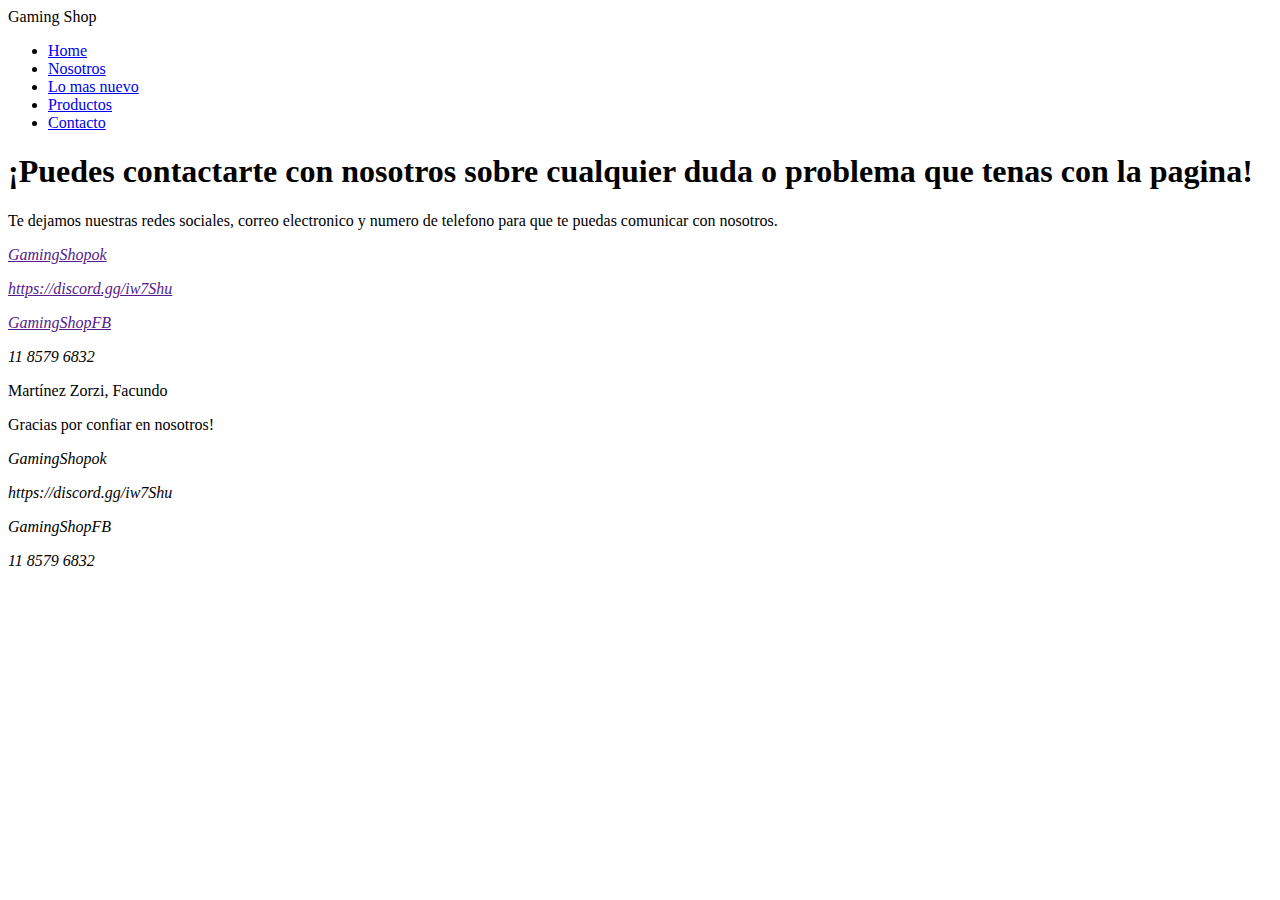
==== pages/contacto.html @ b37360f1 "Agregando los html que faltaban" ====
<!DOCTYPE html>
<html lang="en">
<head>
    <link rel="stylesheet" href="https://cdnjs.cloudflare.com/ajax/libs/font-awesome/6.4.2/css/all.min.css" integrity="sha512-z3gLpd7yknf1YoNbCzqRKc4qyor8gaKU1qmn+CShxbuBusANI9QpRohGBreCFkKxLhei6S9CQXFEbbKuqLg0DA==" crossorigin="anonymous" referrerpolicy="no-referrer" />    <link rel="stylesheet" href="./css/estilos.css">
    <meta charset="UTF-8">
    <meta name="viewport" content="width=device-width, initial-scale=1.0">
    <title>Contacto</title>

</head>
<body>
    <header>

        <div class="logo">Gaming Shop</div>
    
            <nav class="barra-header">
                <ul>
                    <li><a href="index.html">Home</a></li>
                <li><a href="nosotros.html">Nosotros</a></li>
                <li><a href="lomasnuevo.html">Lo mas nuevo</a></li>
                <li><a href="productos.html">Productos</a></li>
                <li><a href="contacto.html">Contacto</a></li>
                </ul>
            </nav>
    
        </header>

        <main class="main-contacto">
            <div class="div-contacto">
            <h1>¡Puedes contactarte con nosotros sobre cualquier duda o problema que tenas con la pagina!</h1>
            <p>Te dejamos nuestras redes sociales, correo electronico y numero de telefono para que te puedas comunicar con nosotros.</p>
            <p>
            <i class="fa-brands fa-instagram"><a href=""> GamingShopok</a></i>
            </p>
            <p>
            <i class="fa-brands fa-discord"><a href=""> https://discord.gg/iw7Shu</a></i>
            </p>

            <p>
                <i class="fa-brands fa-facebook"><a href=""> GamingShopFB</a></i>
            </p>

            <p>
                <i class="fa-solid fa-phone-volume"> 11 8579 6832</i>
            </p>

            </div>
        </main>

        <footer id="footer">
            <section>
            <div>
                <p>Martínez Zorzi, Facundo</p>
                <p>Gracias por confiar en nosotros! <i class="fa-regular fa-handshake"></i> </p>
            </div>
    
            <div class="div-footer">
            
                <p>
                <i class="fa-brands fa-instagram"> GamingShopok</i>
                </p>
                <p>
                <i class="fa-brands fa-discord"> https://discord.gg/iw7Shu</i>
                </p>
        
                <p>
                    <i class="fa-brands fa-facebook"> GamingShopFB</i>
                </p>
        
                <p>
                    <i class="fa-solid fa-phone-volume"> 11 8579 6832</i>
                </p>
        
                </div>
            </section>
        </footer>
</body>
</html>
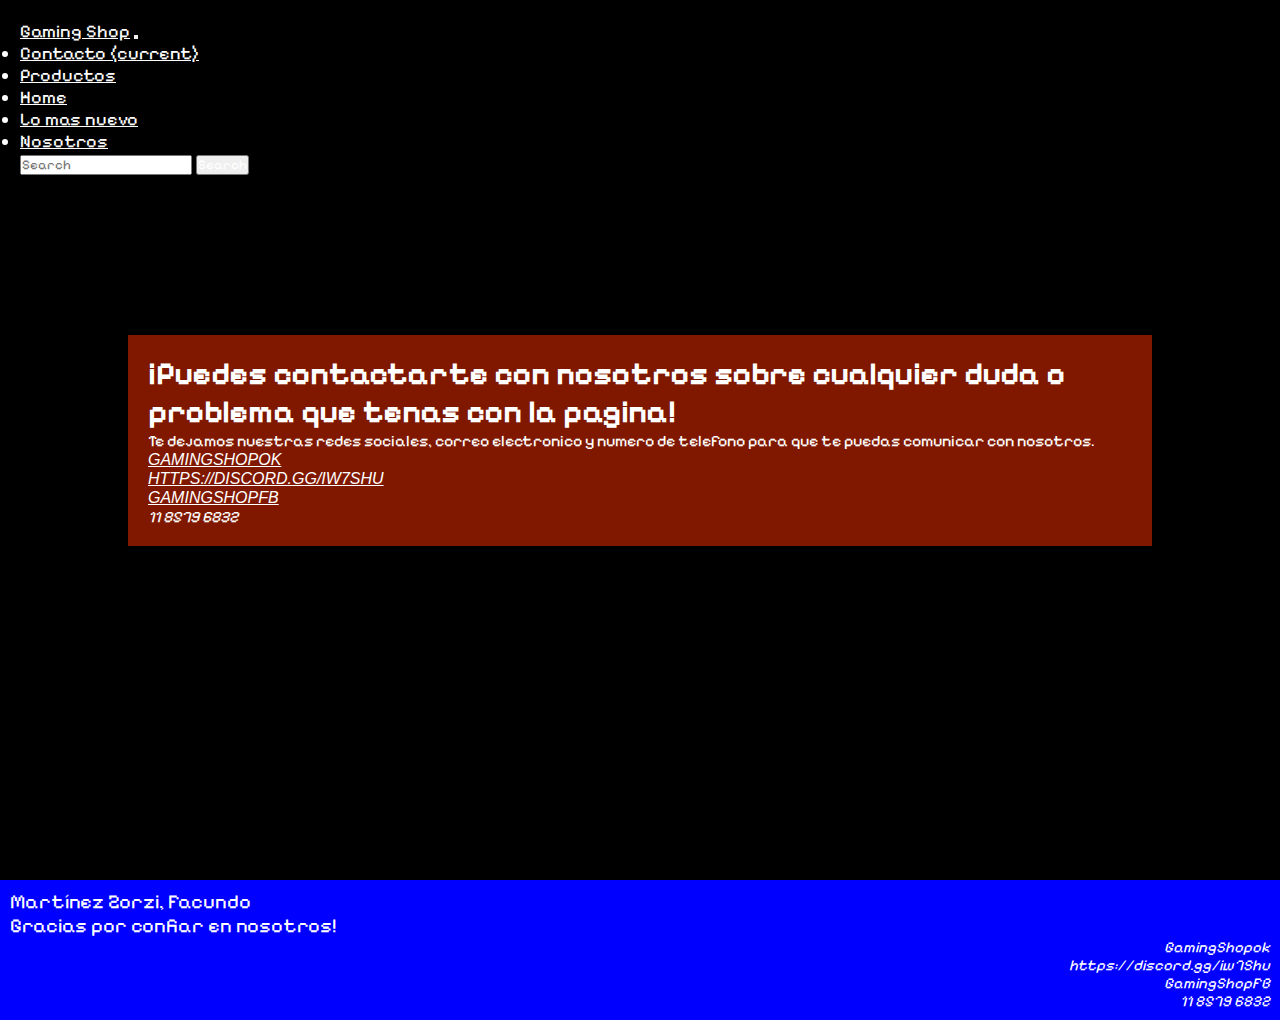
==== commit 06b1fa3e: "Bootstrap arreglado, imagenes tambien mas las otras dos paginas que faltaban" ====
--- a/pages/contacto.html
+++ b/pages/contacto.html
@@ -1,26 +1,45 @@
 <!DOCTYPE html>
 <html lang="en">
-<head>
-    <link rel="stylesheet" href="https://cdnjs.cloudflare.com/ajax/libs/font-awesome/6.4.2/css/all.min.css" integrity="sha512-z3gLpd7yknf1YoNbCzqRKc4qyor8gaKU1qmn+CShxbuBusANI9QpRohGBreCFkKxLhei6S9CQXFEbbKuqLg0DA==" crossorigin="anonymous" referrerpolicy="no-referrer" />    <link rel="stylesheet" href="./css/estilos.css">
-    <meta charset="UTF-8">
-    <meta name="viewport" content="width=device-width, initial-scale=1.0">
-    <title>Contacto</title>
-
-</head>
+    <head>
+        <link rel="stylesheet" href="https://cdn.jsdelivr.net/npm/bootstrap@4.6.2/dist/css/bootstrap.min.css" integrity="sha384-xOolHFLEh07PJGoPkLv1IbcEPTNtaed2xpHsD9ESMhqIYd0nLMwNLD69Npy4HI+N" crossorigin="anonymous">
+        <link rel="stylesheet" href="https://cdnjs.cloudflare.com/ajax/libs/font-awesome/6.4.2/css/all.min.css" integrity="sha512-z3gLpd7yknf1YoNbCzqRKc4qyor8gaKU1qmn+CShxbuBusANI9QpRohGBreCFkKxLhei6S9CQXFEbbKuqLg0DA==" crossorigin="anonymous" referrerpolicy="no-referrer" />    <link rel="stylesheet" href="../css/estilos.css">
+        <meta charset="UTF-8">
+        <meta name="viewport" content="width=device-width, initial-scale=1.0">
+        <title>Contacto</title>
+    </head>
 <body>
     <header>
 
-        <div class="logo">Gaming Shop</div>
-    
-            <nav class="barra-header">
-                <ul>
-                    <li><a href="index.html">Home</a></li>
-                <li><a href="nosotros.html">Nosotros</a></li>
-                <li><a href="lomasnuevo.html">Lo mas nuevo</a></li>
-                <li><a href="productos.html">Productos</a></li>
-                <li><a href="contacto.html">Contacto</a></li>
-                </ul>
-            </nav>
+        <nav class="navbar navbar-expand-lg navbar-light bg-light">
+            <a class="navbar-brand" href="#">Gaming Shop</a>
+            <button class="navbar-toggler" type="button" data-toggle="collapse" data-target="#navbarTogglerDemo02" aria-controls="navbarTogglerDemo02" aria-expanded="false" aria-label="Toggle navigation">
+              <span class="navbar-toggler-icon"></span>
+            </button>
+          
+            <div class="collapse navbar-collapse" id="navbarTogglerDemo02">
+              <ul class="navbar-nav mr-auto mt-2 mt-lg-0">
+                <li class="nav-item disabled">
+                  <a class="nav-link" href="#">Contacto <span class="sr-only">(current)</span></a>
+                </li>
+                <li class="nav-item active">
+                  <a class="nav-link" href="productos.html">Productos</a>
+                </li>
+                <li class="nav-item active">
+                  <a class="nav-link" href="../index.html">Home</a>
+                </li>
+                <li class="nav-item active">
+                    <a class="nav-link" href="lomasnuevo.html">Lo mas nuevo</a>
+                  </li>
+                  <li class="nav-item active">
+                    <a class="nav-link" href="nosotros.html">Nosotros</a>
+                  </li>
+              </ul>
+              <form class="form-inline my-2 my-lg-0">
+                <input class="form-control mr-sm-2" type="search" placeholder="Search">
+                <button class="btn btn-outline-success my-2 my-sm-0" type="submit">Search</button>
+              </form>
+            </div>
+          </nav>
     
         </header>
 
--- a/css/estilos.css
+++ b/css/estilos.css
@@ -0,0 +1,397 @@
+ @import url('https://fonts.googleapis.com/css2?family=Pixelify+Sans&display=swap');
+ /* font-family: 'Pixelify Sans', cursive; */
+ 
+*{
+    margin: 0;
+    padding: 0;
+    box-sizing: border-box;
+    color: white;
+    font-family: 'Pixelify Sans', cursive;}
+
+body{
+background-image: url(../img/logo.jpg);
+background-size: 100px;
+background-color: gray;
+}
+
+header{
+    padding: 20px;
+    display: flex;
+    justify-content: space-between;
+    font-size: 18px;
+    height: 80px;
+    font-family: 'Pixelify Sans', cursive;
+    position: absolute;
+    top: 0;
+    left: 0;
+    width: 100%;
+}
+
+h2{
+    color: black;
+}
+
+/*Empieza el header*/
+
+.logo{
+    font-size: 40px;
+}
+
+.header-grid-container ul li{
+    list-style-type: none;
+    display: inline-block;
+}
+
+.header-grid-container a{
+    text-decoration: none;
+
+}
+/* Termina el header */
+main{
+    height: calc(100vh - 20px);   
+    background-color: black;
+    background-image: url(../img/fondo.jpg);
+    background-size: cover;
+    background-position: center;
+    display: flex;
+    align-items: center;
+    justify-content: center;   
+}
+/* Empieza el index */
+
+
+
+.bienvenida-grid-container{
+    background-color: rgb(0, 0, 255, 0.5);
+    width: 80%;
+    padding: 30px;
+    
+}
+
+.bienvenida-grid-container p{
+    margin-bottom: 20px;
+    font-family:Cambria, Cochin, Georgia, Times, 'Times New Roman', serif
+
+}
+
+.bienvenida-grid-container a{
+    color: blue;
+    background-color: white;
+    font-weight: bolder;
+    text-decoration: none;
+    padding: 10px 10px;
+    border-radius: 15px;
+}
+
+.section-grid-container{
+    padding: 20px;
+    display: flex;
+    flex-wrap: wrap;
+    gap: 10px;
+    justify-content: space-evenly;
+}
+
+
+.div-grid-container{
+    width: 300px;
+    height: 400px;
+    text-align: center;
+    border-radius: 15px;
+    border: 10px solid silver;
+    background-color: black;
+}
+
+.div-grid-uno{
+    height: 200px;
+    background-image: url(../img/monitorgamer.jpg);
+    background-size: cover;
+    background-position: center;
+    border-radius: 15px 15px 0px 0px;
+}
+
+.div-grid-dos{
+    height: 200px;
+    background-image: url(../img/gabinete.jpg);
+    background-size: cover;
+    background-position: center;
+    border-radius: 15px 15px 0px 0px;
+
+}
+
+.div-grid-tres{
+    height: 200px;
+    background-image: url(../img/procesador.jpg);
+    background-size: cover;
+    background-position: center;
+    border-radius: 15px 15px 0px 0px;
+
+}
+
+.div-index p{
+    font-family:Cambria, Cochin, Georgia, Times, 'Times New Roman', serif;
+    padding: 20px;
+    font-size: 15px;
+}
+
+.productos-itotales{
+    font-family:Cambria, Cochin, Georgia, Times, 'Times New Roman', serif;
+    font-size: 25px;
+}
+
+.precio-iproductos{
+    font-family:Cambria, Cochin, Georgia, Times, 'Times New Roman', serif;
+    font-size: 18px;
+}
+
+.botoncompra{
+    padding: 10px;
+    color: black;
+    font-family:Cambria, Cochin, Georgia, Times, 'Times New Roman', serif;
+    border-radius: 10px;
+}
+
+/* Termina el index */
+
+
+
+/* Empieza productos.html */
+.main-productos{
+    background-image: url(../img/asuslogo.jpg);
+}
+
+.h2productos{
+    text-align: center;
+    padding: 30px;
+    font-size: 40px;
+    background-color: blue;
+}
+
+.div-productos-titulo{
+    background-color: rgba(0, 255, 183, 0.5);
+    width: 80%;
+    padding: 20px;
+    text-align: center;
+}
+
+.section-productos{
+    padding: 20px;
+    display: flex;
+    flex-wrap: wrap;
+    gap: 10px;
+    justify-content: space-evenly;
+}
+
+.h2lomasvendido{
+    font-size: 35px;
+    padding: 15px;
+    width: 90%;
+    background-color: blue;
+}
+
+.div-productos{
+    width: 300px;
+    height: 400px;
+    text-align: center;
+    border-radius: 15px;
+    border: 10px solid blue;
+    background-color: black;
+}
+
+.productouno{
+    height: 200px;
+    background-image: url(../img/monitorgamer.jpg);
+    background-size: cover;
+    background-position: center;
+    border-radius: 15px 15px 0px 0px;
+}
+
+.productodos{
+    height: 200px;
+    background-image: url(../img/gabinete.jpg);
+    background-size: cover;
+    background-position: center;
+    border-radius: 15px 15px 0px 0px;
+
+}
+
+.productotres{
+    height: 200px;
+    background-image: url(../img/procesador.jpg);
+    background-size: cover;
+    background-position: center;
+    border-radius: 15px 15px 0px 0px;
+
+}
+
+.div-productos p{
+    font-family:Cambria, Cochin, Georgia, Times, 'Times New Roman', serif;
+    padding: 20px;
+    font-size: 15px;
+}
+
+.productos-totales{
+    font-family:Cambria, Cochin, Georgia, Times, 'Times New Roman', serif;
+    font-size: 25px;
+}
+
+.precio-productos{
+    font-family:Cambria, Cochin, Georgia, Times, 'Times New Roman', serif;
+    font-size: 18px;
+}
+
+.botoncompra{
+    padding: 10px;
+    color: black;
+    font-family:Cambria, Cochin, Georgia, Times, 'Times New Roman', serif;
+    border-radius: 10px;
+}
+/* Termina productos.html */
+
+/*Empieza lomasnuevo.html*/
+
+.main-lomasnuevo{
+    background-image: url(../img/logomsi.jpg);
+}
+
+.div-lomastitulo{
+    background-color: rgba(255, 0, 242, 0.5);
+    width: 80%;
+    padding: 30px;
+}
+
+.section-lomasnuevo{
+    padding: 20px;
+    display: flex;
+    flex-wrap: wrap;
+    gap: 10px;
+    justify-content: space-evenly;
+}
+
+.h2lomasnuevo{
+    font-size: 25px;
+    padding: 15px;
+    background-color: red;
+    text-align: center;
+}
+
+.div-lomasnuevo{
+    width: 300px;
+    height: 400px;
+    border-radius: 15px;
+    border: 10px solid red;
+    background-color: black;
+}
+
+.producto-nuevouno{
+    height: 200px;
+    background-image: url(../img/monitorgamer.jpg);
+    background-size: cover;
+    background-position: center;
+    border-radius: 15px 15px 0px 0px;
+}
+
+.producto-nuevodos{
+    height: 200px;
+    background-image: url(../img/gabinete.jpg);
+    background-size: cover;
+    background-position: center;
+    border-radius: 15px 15px 0px 0px;
+
+}
+
+.producto-nuevotres{
+    height: 200px;
+    background-image: url(../img/procesador.jpg);
+    background-size: cover;
+    background-position: center;
+    border-radius: 15px 15px 0px 0px;
+
+}
+
+.div-lomasnuevo p{
+    font-family:Cambria, Cochin, Georgia, Times, 'Times New Roman', serif;
+    padding: 20px;
+    font-size: 15px;
+}
+
+.productosnuevo-totales{
+    font-family:Cambria, Cochin, Georgia, Times, 'Times New Roman', serif;
+    font-size: 25px;
+}
+
+.precio-productosnuevo{
+    font-family:Cambria, Cochin, Georgia, Times, 'Times New Roman', serif;
+    font-size: 18px;
+}
+
+.botoncompranuevo{
+    padding: 10px;
+    color: black;
+    font-family:Cambria, Cochin, Georgia, Times, 'Times New Roman', serif;
+    border-radius: 10px;
+}
+
+
+/*Termina lomasnuevo.html*/
+
+/* Empieza contacto.html */
+.main-contacto{
+    background-image: url(../img/logilogo.png);
+}
+
+.div-contacto{ 
+    background-color: rgba(255, 47, 0, 0.5);
+    width: 80%;
+    padding: 20px;
+    
+}
+
+.div-contacto a{
+    text-transform: uppercase;
+    font-family: 'Exo 2', sans-serif;
+    
+}
+/* Termina contacto.html */
+
+/* empieza nosotros.html */
+ .main-nosotros{
+    background-image: url(../img/razerlogo.png);
+
+} 
+
+.div-nosotros{
+    background-color: rgba(0, 229, 255, 0.5);
+    width: 80%;
+    padding: 30px;
+    
+}
+.h1nosotros{
+    text-align: center;
+    font-size: 40px;
+}
+.div-nosotros a{
+    font-family:Cambria, Cochin, Georgia, Times, 'Times New Roman', serif;
+}
+.div-nosotros p{
+    font-family:Cambria, Cochin, Georgia, Times, 'Times New Roman', serif;
+
+}
+
+/* termina nosotros.html */
+
+
+
+
+
+
+/* Empieza el footer */
+#footer{
+    background-color: blue;
+    font-size: 20px;
+    padding: 10px;
+}
+
+.div-footer{
+    text-align: right;
+    font-size: 15px;
+}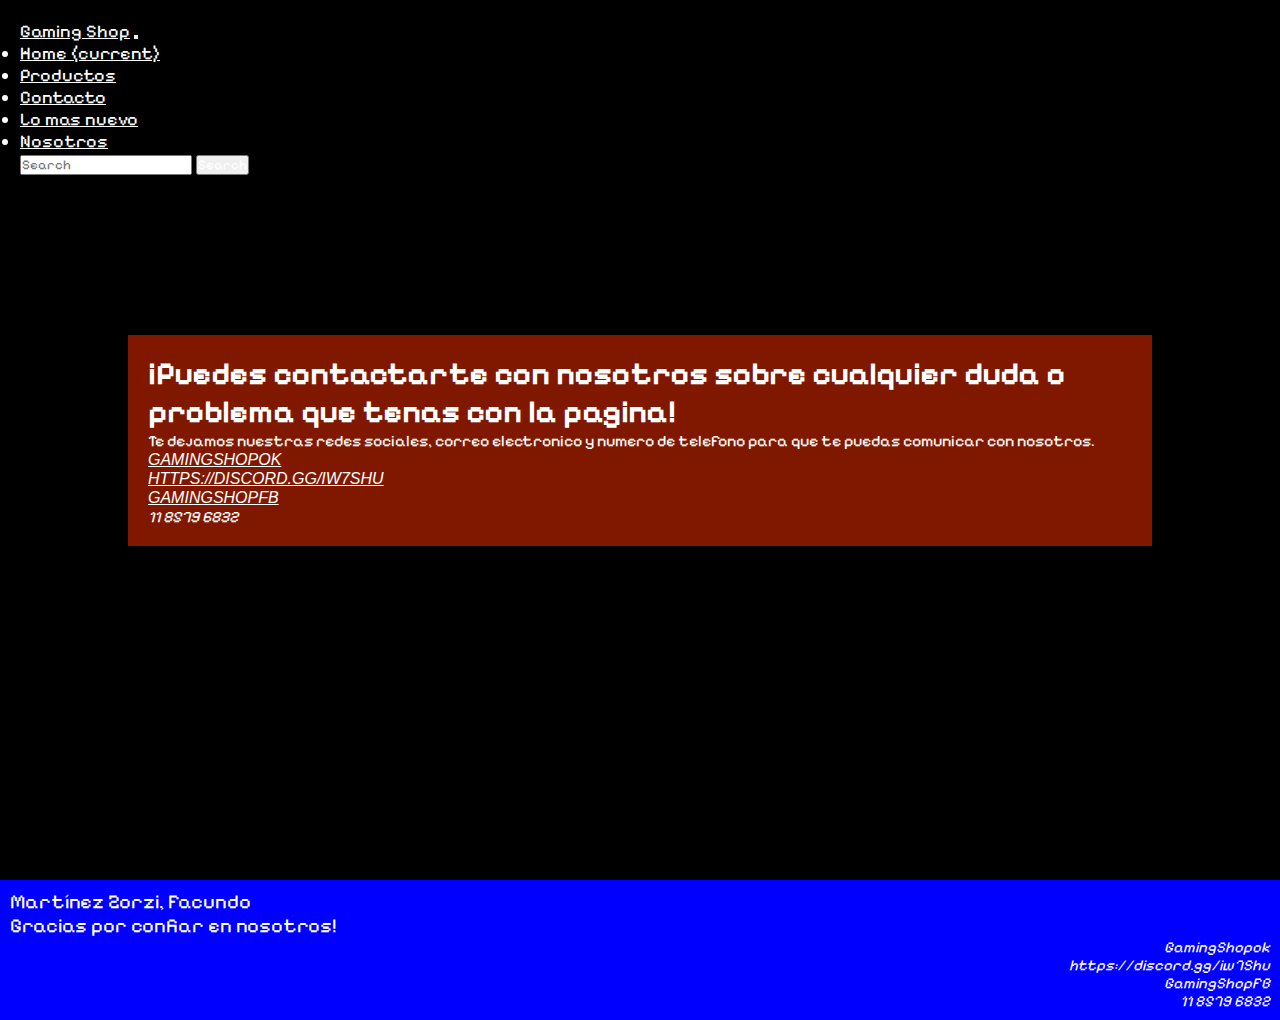
==== commit 2b49172b: "SEO realizado, pagina completamente responsive" ====
--- a/pages/contacto.html
+++ b/pages/contacto.html
@@ -1,50 +1,52 @@
 <!DOCTYPE html>
 <html lang="en">
     <head>
-        <link rel="stylesheet" href="https://cdn.jsdelivr.net/npm/bootstrap@4.6.2/dist/css/bootstrap.min.css" integrity="sha384-xOolHFLEh07PJGoPkLv1IbcEPTNtaed2xpHsD9ESMhqIYd0nLMwNLD69Npy4HI+N" crossorigin="anonymous">
-        <link rel="stylesheet" href="https://cdnjs.cloudflare.com/ajax/libs/font-awesome/6.4.2/css/all.min.css" integrity="sha512-z3gLpd7yknf1YoNbCzqRKc4qyor8gaKU1qmn+CShxbuBusANI9QpRohGBreCFkKxLhei6S9CQXFEbbKuqLg0DA==" crossorigin="anonymous" referrerpolicy="no-referrer" />    <link rel="stylesheet" href="../css/estilos.css">
         <meta charset="UTF-8">
         <meta name="viewport" content="width=device-width, initial-scale=1.0">
+        <!--BS inicia -->
+        <link rel="stylesheet" href="https://cdn.jsdelivr.net/npm/bootstrap@4.6.2/dist/css/bootstrap.min.css" integrity="sha384-xOolHFLEh07PJGoPkLv1IbcEPTNtaed2xpHsD9ESMhqIYd0nLMwNLD69Npy4HI+N" crossorigin="anonymous">
+        <!--BS termina -->
+        <link rel="stylesheet" href="https://cdnjs.cloudflare.com/ajax/libs/font-awesome/6.4.2/css/all.min.css" integrity="sha512-z3gLpd7yknf1YoNbCzqRKc4qyor8gaKU1qmn+CShxbuBusANI9QpRohGBreCFkKxLhei6S9CQXFEbbKuqLg0DA==" crossorigin="anonymous" referrerpolicy="no-referrer" />    <link rel="stylesheet" href="../css/estilos.css">
         <title>Contacto</title>
     </head>
 <body>
     <header>
 
-        <nav class="navbar navbar-expand-lg navbar-light bg-light">
-            <a class="navbar-brand" href="#">Gaming Shop</a>
-            <button class="navbar-toggler" type="button" data-toggle="collapse" data-target="#navbarTogglerDemo02" aria-controls="navbarTogglerDemo02" aria-expanded="false" aria-label="Toggle navigation">
-              <span class="navbar-toggler-icon"></span>
-            </button>
-          
-            <div class="collapse navbar-collapse" id="navbarTogglerDemo02">
-              <ul class="navbar-nav mr-auto mt-2 mt-lg-0">
-                <li class="nav-item disabled">
-                  <a class="nav-link" href="#">Contacto <span class="sr-only">(current)</span></a>
-                </li>
-                <li class="nav-item active">
-                  <a class="nav-link" href="productos.html">Productos</a>
-                </li>
-                <li class="nav-item active">
-                  <a class="nav-link" href="../index.html">Home</a>
-                </li>
-                <li class="nav-item active">
-                    <a class="nav-link" href="lomasnuevo.html">Lo mas nuevo</a>
-                  </li>
-                  <li class="nav-item active">
-                    <a class="nav-link" href="nosotros.html">Nosotros</a>
-                  </li>
-              </ul>
-              <form class="form-inline my-2 my-lg-0">
-                <input class="form-control mr-sm-2" type="search" placeholder="Search">
-                <button class="btn btn-outline-success my-2 my-sm-0" type="submit">Search</button>
-              </form>
-            </div>
-          </nav>
+      <nav class="navbar fixed-top navbar-light bg-light">
+        <a class="navbar-brand" href="../index.html">Gaming Shop</a>
+        <button class="navbar-toggler" type="button" data-toggle="collapse" data-target="#navbarTogglerDemo02" aria-controls="navbarTogglerDemo02" aria-expanded="false" aria-label="Toggle navigation">
+          <span class="navbar-toggler-icon"></span>
+        </button>
+      
+        <div class="collapse navbar-collapse" id="navbarTogglerDemo02">
+          <ul class="navbar-nav mr-auto mt-2 mt-lg-0">
+            <li class="nav-item active">
+              <a class="nav-link" href="../index.html">Home <span class="sr-only">(current)</span></a>
+            </li>
+            <li class="nav-item active">
+              <a class="nav-link" href="productos.html">Productos</a>
+            </li>
+            <li class="nav-item active">
+              <a class="nav-link" href="contacto.html">Contacto</a>
+            </li>
+            <li class="nav-item active">
+                <a class="nav-link" href="lomasnuevo.html">Lo mas nuevo</a>
+              </li>
+              <li class="nav-item active">
+                <a class="nav-link" href="nosotros.html">Nosotros</a>
+              </li>
+          </ul>
+          <form class="form-inline my-2 my-lg-0">
+            <input class="form-control mr-sm-2" type="search" placeholder="Search">
+            <button class="btn btn-outline-success my-2 my-sm-0" type="submit">Search</button>
+          </form>
+        </div>
+      </nav>
     
         </header>
 
-        <main class="main-contacto">
-            <div class="div-contacto">
+        <main class="main-contactos">
+            <div class="div-contactos">
             <h1>¡Puedes contactarte con nosotros sobre cualquier duda o problema que tenas con la pagina!</h1>
             <p>Te dejamos nuestras redes sociales, correo electronico y numero de telefono para que te puedas comunicar con nosotros.</p>
             <p>
@@ -92,5 +94,7 @@
                 </div>
             </section>
         </footer>
+        <script src="https://cdn.jsdelivr.net/npm/jquery@3.5.1/dist/jquery.slim.min.js" integrity="sha384-DfXdz2htPH0lsSSs5nCTpuj/zy4C+OGpamoFVy38MVBnE+IbbVYUew+OrCXaRkfj" crossorigin="anonymous"></script>
+    <script src="https://cdn.jsdelivr.net/npm/bootstrap@4.6.2/dist/js/bootstrap.bundle.min.js" integrity="sha384-Fy6S3B9q64WdZWQUiU+q4/2Lc9npb8tCaSX9FK7E8HnRr0Jz8D6OP9dO5Vg3Q9ct" crossorigin="anonymous"></script>
 </body>
 </html>--- a/css/estilos.css
+++ b/css/estilos.css
@@ -31,6 +31,11 @@
     color: black;
 }
 
+h5{
+    color: black;
+    text-align: left;
+    font-weight: bold;
+}
 /*Empieza el header*/
 
 .logo{
@@ -83,49 +88,6 @@
     border-radius: 15px;
 }
 
-.section-grid-container{
-    padding: 20px;
-    display: flex;
-    flex-wrap: wrap;
-    gap: 10px;
-    justify-content: space-evenly;
-}
-
-
-.div-grid-container{
-    width: 300px;
-    height: 400px;
-    text-align: center;
-    border-radius: 15px;
-    border: 10px solid silver;
-    background-color: black;
-}
-
-.div-grid-uno{
-    height: 200px;
-    background-image: url(../img/monitorgamer.jpg);
-    background-size: cover;
-    background-position: center;
-    border-radius: 15px 15px 0px 0px;
-}
-
-.div-grid-dos{
-    height: 200px;
-    background-image: url(../img/gabinete.jpg);
-    background-size: cover;
-    background-position: center;
-    border-radius: 15px 15px 0px 0px;
-
-}
-
-.div-grid-tres{
-    height: 200px;
-    background-image: url(../img/procesador.jpg);
-    background-size: cover;
-    background-position: center;
-    border-radius: 15px 15px 0px 0px;
-
-}
 
 .div-index p{
     font-family:Cambria, Cochin, Georgia, Times, 'Times New Roman', serif;
@@ -149,6 +111,12 @@
     font-family:Cambria, Cochin, Georgia, Times, 'Times New Roman', serif;
     border-radius: 10px;
 }
+
+.p-carousel{
+    color: black;
+    font-size: 20px;
+}
+
 
 /* Termina el index */
 
@@ -173,13 +141,7 @@
     text-align: center;
 }
 
-.section-productos{
-    padding: 20px;
-    display: flex;
-    flex-wrap: wrap;
-    gap: 10px;
-    justify-content: space-evenly;
-}
+
 
 .h2lomasvendido{
     font-size: 35px;
@@ -188,78 +150,7 @@
     background-color: blue;
 }
 
-.div-productos{
-    width: 300px;
-    height: 400px;
-    text-align: center;
-    border-radius: 15px;
-    border: 10px solid blue;
-    background-color: black;
-}
-
-.productouno{
-    height: 200px;
-    background-image: url(../img/monitorgamer.jpg);
-    background-size: cover;
-    background-position: center;
-    border-radius: 15px 15px 0px 0px;
-}
-
-.productodos{
-    height: 200px;
-    background-image: url(../img/gabinete.jpg);
-    background-size: cover;
-    background-position: center;
-    border-radius: 15px 15px 0px 0px;
-
-}
-
-.productotres{
-    height: 200px;
-    background-image: url(../img/procesador.jpg);
-    background-size: cover;
-    background-position: center;
-    border-radius: 15px 15px 0px 0px;
-
-}
-
-.div-productos p{
-    font-family:Cambria, Cochin, Georgia, Times, 'Times New Roman', serif;
-    padding: 20px;
-    font-size: 15px;
-}
-
-.productos-totales{
-    font-family:Cambria, Cochin, Georgia, Times, 'Times New Roman', serif;
-    font-size: 25px;
-}
-
-.precio-productos{
-    font-family:Cambria, Cochin, Georgia, Times, 'Times New Roman', serif;
-    font-size: 18px;
-}
-
-.botoncompra{
-    padding: 10px;
-    color: black;
-    font-family:Cambria, Cochin, Georgia, Times, 'Times New Roman', serif;
-    border-radius: 10px;
-}
-/* Termina productos.html */
-
-/*Empieza lomasnuevo.html*/
-
-.main-lomasnuevo{
-    background-image: url(../img/logomsi.jpg);
-}
-
-.div-lomastitulo{
-    background-color: rgba(255, 0, 242, 0.5);
-    width: 80%;
-    padding: 30px;
-}
-
-.section-lomasnuevo{
+.section-grid-container{
     padding: 20px;
     display: flex;
     flex-wrap: wrap;
@@ -267,6 +158,81 @@
     justify-content: space-evenly;
 }
 
+.div-grid-container{
+    width: 300px;
+    height: 400px;
+    text-align: center;
+    border-radius: 15px;
+    border: 10px solid silver;
+    background-color: black;
+}
+
+.div-grid-uno{
+    height: 200px;
+    background-image: url(../img/monitorgamer.jpg);
+    background-size: cover;
+    background-position: center;
+    border-radius: 15px 15px 0px 0px;
+}
+
+.div-grid-dos{
+    height: 200px;
+    background-image: url(../img/gabinete.jpg);
+    background-size: cover;
+    background-position: center;
+    border-radius: 15px 15px 0px 0px;
+
+}
+
+.div-grid-tres{
+    height: 200px;
+    background-image: url(../img/procesador.jpg);
+    background-size: cover;
+    background-position: center;
+    border-radius: 15px 15px 0px 0px;
+
+}
+
+
+
+.productos-totales{
+    font-family:Cambria, Cochin, Georgia, Times, 'Times New Roman', serif;
+    font-size: 25px;
+}
+
+.precio-productos{
+    font-family:Cambria, Cochin, Georgia, Times, 'Times New Roman', serif;
+    font-size: 18px;
+}
+
+.botoncompra{
+    padding: 10px;
+    color: black;
+    font-family:Cambria, Cochin, Georgia, Times, 'Times New Roman', serif;
+    border-radius: 10px;
+}
+/* Termina productos.html */
+
+/*Empieza lomasnuevo.html*/
+
+.main-lomasnuevo{
+    background-image: url(../img/logomsi.jpg);
+}
+
+.div-lomastitulo{
+    background-color: rgba(255, 0, 242, 0.5);
+    width: 80%;
+    padding: 30px;
+}
+
+.section-lomasnuevo{
+    padding: 20px;
+    display: flex;
+    flex-wrap: wrap;
+    gap: 10px;
+    justify-content: space-evenly;
+}
+
 .h2lomasnuevo{
     font-size: 25px;
     padding: 15px;
@@ -274,15 +240,16 @@
     text-align: center;
 }
 
-.div-lomasnuevo{
+.div-grid-container-lomas{
     width: 300px;
     height: 400px;
     border-radius: 15px;
     border: 10px solid red;
     background-color: black;
-}
-
-.producto-nuevouno{
+    text-align: center;
+}
+
+.div-grid-uno-lomas{
     height: 200px;
     background-image: url(../img/monitorgamer.jpg);
     background-size: cover;
@@ -290,7 +257,7 @@
     border-radius: 15px 15px 0px 0px;
 }
 
-.producto-nuevodos{
+.div-grid-dos-lomas{
     height: 200px;
     background-image: url(../img/gabinete.jpg);
     background-size: cover;
@@ -299,20 +266,6 @@
 
 }
 
-.producto-nuevotres{
-    height: 200px;
-    background-image: url(../img/procesador.jpg);
-    background-size: cover;
-    background-position: center;
-    border-radius: 15px 15px 0px 0px;
-
-}
-
-.div-lomasnuevo p{
-    font-family:Cambria, Cochin, Georgia, Times, 'Times New Roman', serif;
-    padding: 20px;
-    font-size: 15px;
-}
 
 .productosnuevo-totales{
     font-family:Cambria, Cochin, Georgia, Times, 'Times New Roman', serif;
@@ -335,18 +288,18 @@
 /*Termina lomasnuevo.html*/
 
 /* Empieza contacto.html */
-.main-contacto{
+.main-contactos{
     background-image: url(../img/logilogo.png);
 }
 
-.div-contacto{ 
+.div-contactos{ 
     background-color: rgba(255, 47, 0, 0.5);
     width: 80%;
     padding: 20px;
     
 }
 
-.div-contacto a{
+.div-contactos a{
     text-transform: uppercase;
     font-family: 'Exo 2', sans-serif;
     
